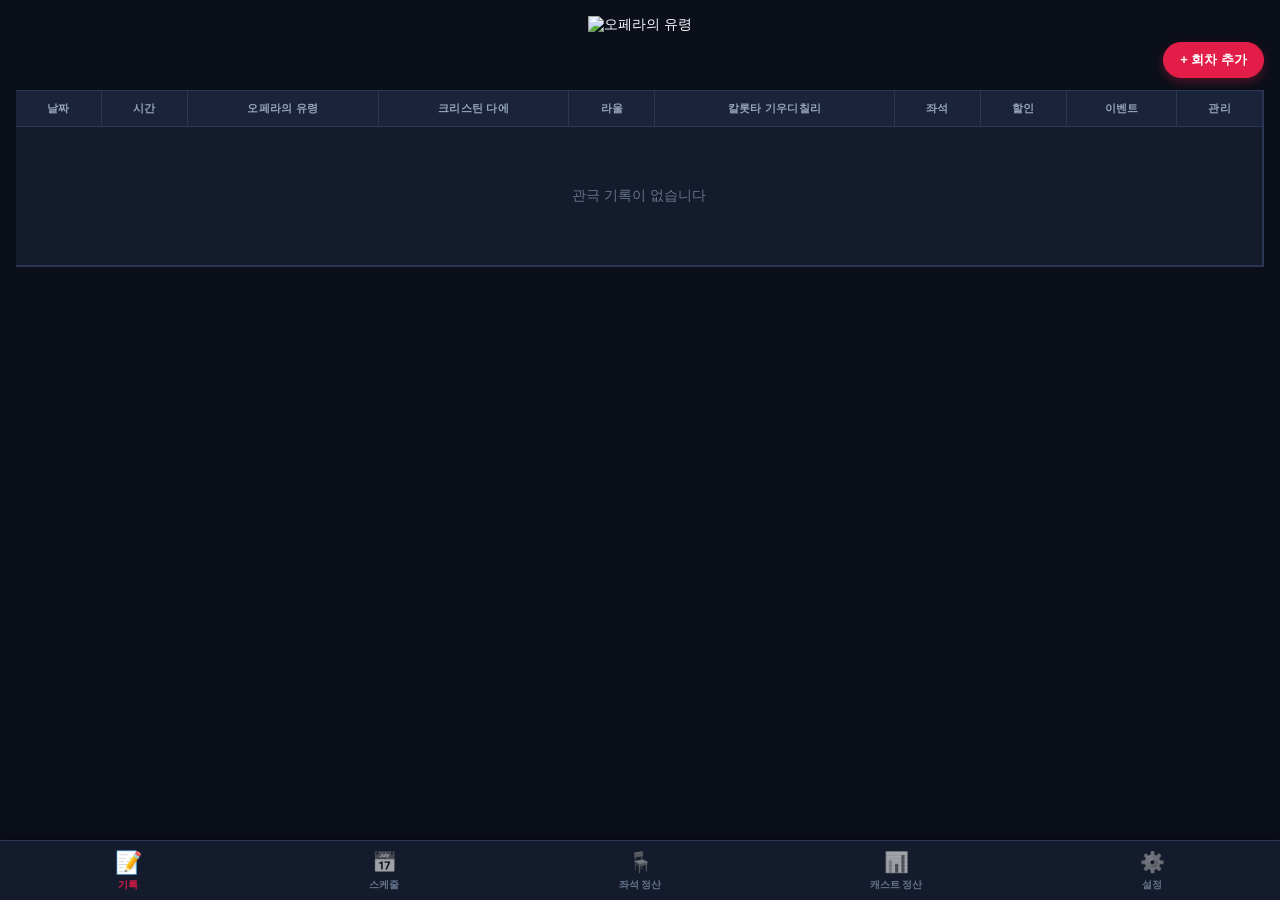
==== index.html @ 05fb1bb0 "Create index.html" ====
<!DOCTYPE html>
<html lang="ko">
<head>
<meta charset="UTF-8">
<meta name="viewport" content="width=device-width, initial-scale=1.0, maximum-scale=1.0, user-scalable=no, viewport-fit=cover">
<meta name="apple-mobile-web-app-capable" content="yes">
<meta name="apple-mobile-web-app-status-bar-style" content="black-translucent">
<title>오페라의 유령 관극 기록</title>

<link rel="manifest" href="./manifest.json">
<link rel="icon" type="image/jpeg" href="phantom_icon.jpg">
<link rel="apple-touch-icon" href="phantom_icon.jpg">
<meta name="theme-color" content="#0b0f19">

<style>
@import url('https://cdn.jsdelivr.net/gh/orioncactus/pretendard/dist/web/static/pretendard.css');
@import url('https://fonts.googleapis.com/css2?family=IBM+Plex+Sans+KR:wght@400;600;700&display=swap');

:root {
  /* 오페라의 유령 테마 (다크 네이비 & 크림슨 레드 포인트) */
  --bg: #0b0f19; 
  --bg2: #141b2d; 
  --bg3: #1a233a; 
  --bg4: #2a3654;
  --brd: #2a3654; 
  --brd2: #475569;
  
  --txt: #f8fafc; 
  --txt2: #cbd5e1; 
  --txt3: #94a3b8; 
  --txt4: #64748b; 
  --dim: #64748b;
  
  --primary: #e11d48; /* 장미 레드 포인트 */
  --primary2: #f43f5e; 
  --primary3: rgba(225, 29, 72, 0.25); 
  --primary4: rgba(225, 29, 72, 0.12);
  
  /* 좌석 히트맵 색상 (레드 계열) */
  --seat1: #fda4af; 
  --seat2: #fb7185; 
  --seat3: #f43f5e; 
  --seat4: #e11d48; 
  --seat5: #9f1239;
  
  --tab-h: 60px;
}

* { box-sizing:border-box; margin:0; padding:0; -webkit-tap-highlight-color:transparent; }
body { background:var(--bg); color:var(--txt); font-family:'Pretendard', sans-serif; font-size:14px; overflow-x:hidden; }
#app { padding-bottom: calc(var(--tab-h) + env(safe-area-inset-bottom, 0px)); }

/* TAB BAR */
.tab-bar { position:fixed; bottom:0; left:0; width:100%; height:calc(var(--tab-h) + env(safe-area-inset-bottom, 0px)); padding-bottom:env(safe-area-inset-bottom, 0px); background:var(--bg2); border-top:1px solid var(--brd); display:flex; z-index:100; box-shadow: 0 -2px 10px rgba(0,0,0,0.3); }
.tab-btn { flex:1; display:flex; flex-direction:column; align-items:center; justify-content:center; gap:4px; background:none; border:none; cursor:pointer; color:var(--txt4); font-size:10px; transition:color 0.2s; font-weight:600;}
.tab-btn.active { color:var(--primary); }
.tab-btn .icon { font-size:20px; filter: grayscale(100%) opacity(0.6); transition:all 0.2s; }
.tab-btn.active .icon { filter: none; transform:scale(1.1); }

/* PAGES & COMMON */
.page { display:none; padding:16px; animation: fadeIn 0.2s ease; }
.page.active { display:block; }
@keyframes fadeIn { from { opacity:0; } to { opacity:1; } }
.page-title { font-family:'IBM Plex Sans KR', sans-serif; font-size:22px; font-weight:700; color:var(--primary); margin-bottom:16px; letter-spacing:-0.5px; }
.card { background:var(--bg2); border:1px solid var(--brd); border-radius:12px; padding:16px; margin-bottom:16px; box-shadow: 0 4px 15px rgba(0,0,0,0.2); }
.card-title { font-size:14px; color:var(--txt); margin-bottom:12px; font-weight:700; letter-spacing:0.02em; }

/* BUTTONS */
.btn { background:transparent; border:1px solid var(--brd2); color:var(--txt2); padding:8px 14px; cursor:pointer; font-family:inherit; font-size:13px; border-radius:6px; transition:all 0.2s; font-weight:600; }
.btn:active { border-color:var(--primary); color:var(--primary); background:var(--primary4); }
.btn.prim { background:var(--primary); border-color:var(--primary); color:#fff; font-weight:700; box-shadow: 0 4px 10px rgba(225,29,72,0.3); }
.btn.prim:active { background:var(--primary2); border-color:var(--primary2); }
.btn.sm { padding:4px 10px; font-size:11px; }
.btn.ghost { background:transparent; border-color:transparent; color:var(--txt4); }
.flex-between { display:flex; justify-content:space-between; align-items:center; }

/* TABLE (기록 탭 등) */
.twrap { overflow-x:auto; margin:0 -16px; padding:0 16px; -webkit-overflow-scrolling: touch; }
table.record-tb { width:max-content; min-width:100%; border-collapse:separate; border-spacing:0; border:1px solid var(--brd); border-left:0; border-top:0; background:var(--bg2); }
.record-tb th, .record-tb td { padding:10px 8px; border-bottom:1px solid var(--brd); border-right:1px solid var(--brd); text-align:center; white-space:nowrap; font-size:12px; vertical-align:middle; transition: background 0.2s; }
.record-tb thead th { background:var(--bg3); font-size:11px; color:var(--txt3); font-weight:700; border-top:1px solid var(--brd); letter-spacing:0.02em; position:sticky; top:0; z-index:10; }
.hover-row:hover { background-color: var(--primary4); }
.closest-row td { background-color: var(--primary4) !important; }
.next-badge { display: inline-block; font-size: 9px; background: var(--primary); color: #fff; padding: 2px 5px; border-radius: 4px; margin-bottom: 4px; font-weight: 800; letter-spacing: 0.5px; }

/* FORMS & MODALS */
.finput, .fselect { width:100%; background:var(--bg3); border:1px solid var(--brd); color:var(--txt); padding:10px 12px; font-family:inherit; font-size:13px; border-radius:6px; outline:none; transition:border 0.2s; }
.finput:focus, .fselect:focus { border-color:var(--primary); box-shadow: 0 0 0 2px var(--primary3); }
.fg { margin-bottom:12px; }
.flbl { display:block; font-size:12px; color:var(--txt2); margin-bottom:5px; font-weight:700; }

/* OVERLAY & MODAL */
.overlay { display:none; position:fixed; inset:0; background:rgba(11,15,25,.8); z-index:200; justify-content:center; align-items:flex-end; backdrop-filter: blur(2px); }
.overlay.show { display:flex; }
.modal { background:var(--bg2); border-top:3px solid var(--primary); width:100%; max-width:520px; max-height:90vh; overflow-y:auto; padding:24px 20px; border-radius:20px 20px 0 0; animation:slideUp 0.3s cubic-bezier(0.16, 1, 0.3, 1); box-shadow: 0 -10px 25px rgba(0,0,0,0.5); }
@keyframes slideUp { from { transform:translateY(100%); } to { transform:translateY(0); } }

.overlay.center { align-items:center; padding:20px; z-index:250; }
.modal.center { border-radius:16px; border:1px solid var(--brd); border-top:3px solid var(--primary); animation:popIn 0.2s ease; margin:auto; width:100%; max-width:450px; padding:20px; }
@keyframes popIn { from { transform:scale(0.95); opacity:0; } to { transform:scale(1); opacity:1; } }

.detail-header { display: flex; justify-content: space-between; align-items: center; margin-bottom: 20px; border-bottom:1px solid var(--brd); padding-bottom:12px; }
.detail-date-title { font-size: 18px; font-weight: 700; color: var(--primary); font-family: 'IBM Plex Sans KR', sans-serif; }
.detail-info-row { font-size: 14px; margin-bottom: 12px; display: flex; align-items: flex-start; }
.dt-label { color: var(--txt3); font-weight: 700; margin-right: 12px; width: 65px; font-size:12px; margin-top:2px; }
.dt-value { color: var(--txt); font-weight: 600; flex:1; line-height:1.4; }

.btn-ticket { width:36px; height:36px; border-radius:50%; background:var(--bg3); border:1px solid var(--primary); display:flex; align-items:center; justify-content:center; cursor:pointer; transition:all 0.2s; color:var(--primary); }
.btn-ticket:hover { background:var(--primary4); transform:scale(1.05); }

/* CALENDAR */
.cal-filter-group { display:flex; align-items:center; gap:8px; margin-bottom:10px; }
.cal-filter-label { font-size:12px; color:var(--txt2); width:85px; font-weight:700; white-space:nowrap; }
.cal-filter-btn { background:var(--bg3); border:1px solid var(--brd); color:var(--txt3); padding:4px 10px; border-radius:20px; font-size:12px; cursor:pointer; transition:all 0.2s; font-weight:600; white-space:nowrap; }
.cal-filter-btn.active { background:var(--primary); border-color:var(--primary); color:#fff; box-shadow: 0 2px 5px rgba(225,29,72,0.3); }

.cal-nav { display:flex; justify-content:space-between; align-items:center; margin-bottom:12px; }
.cal-grid { display:grid; grid-template-columns:repeat(7, minmax(0, 1fr)); gap:1px; position:relative; background:var(--brd); border:1px solid var(--brd); border-radius:8px; overflow:hidden;}
.cal-dow { text-align:center; font-size:11px; font-weight:700; color:var(--txt3); padding:10px 0; background:var(--bg3); }
.cal-day { min-height:100px; min-width:0; background:var(--bg2); padding:6px 4px; cursor:pointer; position:relative; display:flex; flex-direction:column; align-items:flex-start; transition:background 0.15s; }
.cal-day.today { background:var(--primary4); }
.cal-day.empty { background:var(--bg3); cursor:default; }
.cal-day-num { font-size:12px; font-weight:700; color:var(--txt2); margin-bottom:4px; padding-left:2px; }
.cal-day.today .cal-day-num { color:var(--primary); }
.cal-day.sun .cal-day-num { color:#f87171; }
.cal-day.sat .cal-day-num { color:#60a5fa; }

.cs-chip { width:100%; text-align:left; padding:4px; border-radius:4px; margin-top:4px; background:transparent; border:1px solid transparent; }
.cs-time { font-size:11px; font-weight:800; color:var(--txt); }
.cs-time::before { content: '• '; color:var(--primary2); }
.cs-cast { font-size:10px; color:var(--txt3); margin-top:2px; padding-left:0; word-break:break-all; white-space:normal; line-height:1.2; font-weight:500;}
.cs-chip.booked { background:var(--primary4); border-color:var(--primary2); }
.cs-chip.booked .cs-time { color:var(--primary); }
.cs-chip.booked .cs-time::before { color:var(--primary); }
.cs-chip.booked .cs-cast { color:var(--txt); }
.cs-chip.unseated { background:var(--bg4); border-color:var(--brd2); }

/* HEATMAP & MINIMAP */
.heatmap-wrap { width:100%; padding-bottom:15px; }
.mini-hm-container { 
  display: block; 
  overflow-x: auto; 
  white-space: nowrap; 
  border: 1px solid var(--brd); 
  border-radius: 8px; 
  background: var(--bg2); 
  -webkit-overflow-scrolling: touch;
  text-align: center;
}
.hm-inner {
  display: inline-block;
  min-width: 100%;
  text-align: center; 
  padding: 0 20px;
}
.zone-col { 
  display: inline-flex; 
  flex-direction: column; 
  gap: 3px; 
  align-items: flex-start; 
  text-align: left;
}

.seat-row { display:flex; gap:3px; align-items:center; justify-content:center; }
.row-label { font-size:9px; width:14px; text-align:center; color:var(--txt3); margin-right:4px; font-weight:700; flex-shrink:0; }
.seat-cell { width:14px; height:14px; background:var(--bg4); border-radius:3px; border:1px solid transparent; flex-shrink:0; cursor:pointer; }
.seat-aisle { width:10px; flex-shrink:0; }
.seat-half { width:5.5px; height:14px; flex-shrink:0; pointer-events:none; }

.mini-seat-row { display:flex; gap:2px; justify-content:center; align-items:center; }
.mini-seat-cell { width:12px; height:12px; background:var(--bg4); border-radius:2px; flex-shrink:0; border:1px solid transparent; cursor:pointer; }
.mini-seat-aisle { width:8px; flex-shrink:0; }
.mini-seat-half { width:5px; height:12px; flex-shrink:0; pointer-events:none; }
.mini-row-label { font-size:8px; width:14px; text-align:center; color:var(--txt4); margin-right:4px; line-height:10px; font-weight:600;}

.seat-cell.v1 { background:var(--seat1); border-color:var(--seat1); } 
.seat-cell.v2 { background:var(--seat2); border-color:var(--seat2); }
.seat-cell.v3 { background:var(--seat3); border-color:var(--seat3); } 
.seat-cell.v4 { background:var(--seat4); border-color:var(--seat4); }
.seat-cell.v5 { background:var(--seat5); border-color:var(--seat5); }
.seat-cell.hidden, .mini-seat-cell.hidden { background:transparent; border-color:transparent; pointer-events:none; }
.mini-seat-cell.highlight { background: var(--seat4); border-color: var(--seat5); transform:scale(1.2); }

.heatmap-legend { display:flex; gap:12px; justify-content:center; margin-top:10px; flex-wrap:wrap; padding:10px; background:var(--bg2); border:1px solid var(--brd); border-radius:8px; width:100%; box-sizing:border-box; }
.legend-item { display:flex; align-items:center; gap:6px; font-size:11px; color:var(--txt2); font-weight:600; }
.legend-dot { width:14px; height:14px; border-radius:3px; }

/* Custom Tooltip */
#custom-tooltip {
  position: fixed;
  background: rgba(15, 23, 42, 0.95);
  color: #fff;
  padding: 6px 10px;
  border-radius: 6px;
  font-size: 11px;
  font-weight: 600;
  pointer-events: none;
  z-index: 1000;
  display: none;
  transform: translate(-50%, -100%);
  margin-top: -8px;
  white-space: nowrap;
  box-shadow: 0 4px 10px rgba(0,0,0,0.5);
  text-align: center;
  line-height: 1.4;
  border: 1px solid var(--brd);
}
#custom-tooltip::after {
  content: '';
  position: absolute;
  top: 100%;
  left: 50%;
  margin-left: -5px;
  border-width: 5px;
  border-style: solid;
  border-color: rgba(15, 23, 42, 0.95) transparent transparent transparent;
}
</style>
</head>
<body>

<div id="app">
  <!-- 1. 기록 탭 -->
  <div class="page active" id="page-record">
    <div style="text-align:center; margin-bottom:8px; position:relative;">
      <img src="phantom_logo.png" alt="오페라의 유령" style="height:80px; object-fit:contain;">
    </div>
    
    <div style="display:flex; justify-content:flex-end; align-items:center; margin-bottom:12px;">
      <button class="btn prim sm" onclick="openRecordModal()" style="padding:8px 16px; font-size:13px; border-radius:20px;">+ 회차 추가</button>
    </div>
    
    <div class="twrap">
      <table class="record-tb">
        <thead id="record-thead">
          <tr>
            <th>날짜</th>
            <th>시간</th>
            <th>오페라의 유령</th>
            <th>크리스틴 다에</th>
            <th>라울</th>
            <th>칼롯타 기우디칠리</th>
            <th>좌석</th>
            <th>할인</th>
            <th>이벤트</th>
            <th>관리</th>
          </tr>
        </thead>
        <tbody id="record-tbody"></tbody>
      </table>
    </div>
  </div>

  <!-- 2. 스케줄 탭 -->
  <div class="page" id="page-calendar">
    <div class="page-title">스케줄</div>
    <div class="card" style="padding:16px 12px;">
      <div id="cal-filter-wrap"></div>
      <div style="margin-top:12px; text-align:right;">
        <button class="btn sm" style="color:var(--txt); border-color:var(--brd2);" onclick="applyCalFilter()">조회하기</button>
        <button class="btn sm ghost" onclick="resetCalFilter()">초기화</button>
      </div>
    </div>
    <div class="card" style="padding:16px;">
      <div class="cal-nav">
        <button class="btn sm ghost" style="font-size:14px;" onclick="changeMonth(-1)">❮</button>
        <div id="cal-month-title" style="font-weight:700; font-size:18px; color:var(--txt);"></div>
        <button class="btn sm ghost" style="font-size:14px;" onclick="changeMonth(1)">❯</button>
      </div>
      <div id="cal-grid-container"></div>
    </div>
  </div>

  <!-- 3. 좌석 정산 탭 -->
  <div class="page" id="page-seat">
    <div class="page-title">좌석 정산</div>
    <div class="heatmap-wrap" id="heatmap-container"></div>
    <div class="heatmap-legend">
      <div class="legend-item"><div class="legend-dot" style="background:var(--bg4);"></div>0회</div>
      <div class="legend-item"><div class="legend-dot" style="background:var(--seat1);"></div>1회</div>
      <div class="legend-item"><div class="legend-dot" style="background:var(--seat2);"></div>2회</div>
      <div class="legend-item"><div class="legend-dot" style="background:var(--seat3);"></div>3회</div>
      <div class="legend-item"><div class="legend-dot" style="background:var(--seat4);"></div>4회</div>
      <div class="legend-item"><div class="legend-dot" style="background:var(--seat5);"></div>5회+</div>
    </div>
  </div>

  <!-- 4. 캐스트 정산 탭 -->
  <div class="page" id="page-stats">
    <div class="page-title">캐스트 정산</div>
    
    <!-- 정산 보드 이동 버튼 -->
    <button class="btn prim" onclick="location.href='finale.html'" style="width: 100%; margin-bottom: 16px; font-size: 15px; padding: 12px;">
      정산 보드 이미지로 저장하기 📸
    </button>

    <div class="card">
      <div class="card-title">배우별 관람 횟수</div>
      <table class="record-tb" style="width:100%; border-left:1px solid var(--brd); border-top:1px solid var(--brd);" id="stats-actors"></table>
    </div>
    <div class="card">
      <div class="card-title">페어별 관람 횟수</div>
      <div class="flex-between" style="margin-bottom:12px; gap:8px;">
        <select id="pair-role1" class="fselect" onchange="renderPairStats()"></select>
        <span style="font-weight:700; color:var(--dim);">X</span>
        <select id="pair-role2" class="fselect" onchange="renderPairStats()"></select>
      </div>
      <div class="twrap" style="margin:0; padding:0;">
        <table class="record-tb" style="width:100%; border-left:1px solid var(--brd); border-top:1px solid var(--brd);" id="stats-pairs"></table>
      </div>
    </div>
  </div>

  <!-- 5. 설정 탭 -->
  <div class="page" id="page-settings">
    <div class="page-title">설정</div>
    <div class="card">
      <div class="card-title">데이터 동기화</div>
      <div class="flex-between" style="margin-bottom:12px; border-bottom:1px solid var(--brd); padding-bottom:16px;">
        <div>
          <div style="font-size:13px; margin-bottom:6px; font-weight:700;">스케줄 업데이트</div>
          <div id="set-sch-time" style="font-size:11px; color:var(--txt3);">확인 중...</div>
        </div>
        <button class="btn sm" onclick="fetchSchedule(true)" style="color:var(--txt);">새로고침</button>
      </div>
      <div class="flex-between" style="padding-top:8px;">
        <div>
          <div style="font-size:13px; margin-bottom:6px; font-weight:700;">이벤트 업데이트</div>
          <div id="set-evt-time" style="font-size:11px; color:var(--txt3);">확인 중...</div>
        </div>
        <button class="btn sm" onclick="fetchEvents(true)" style="color:var(--txt);">새로고침</button>
      </div>
    </div>
    <div class="card">
      <div class="card-title">백업 및 복원</div>
      <div style="display:flex; gap:10px;">
        <button class="btn" style="flex:1; color:var(--txt);" onclick="exportData()">JSON 백업</button>
        <button class="btn prim" style="flex:1;" onclick="document.getElementById('import-file').click()">JSON 복원</button>
        <input type="file" id="import-file" style="display:none" accept=".json" onchange="importData(event)">
      </div>
    </div>
  </div>
</div>

<nav class="tab-bar">
  <button class="tab-btn active" onclick="switchTab('record', this)"><span class="icon">📝</span>기록</button>
  <button class="tab-btn" onclick="switchTab('calendar', this)"><span class="icon">📅</span>스케줄</button>
  <button class="tab-btn" onclick="switchTab('seat', this)"><span class="icon">🪑</span>좌석 정산</button>
  <button class="tab-btn" onclick="switchTab('stats', this)"><span class="icon">📊</span>캐스트 정산</button>
  <button class="tab-btn" onclick="switchTab('settings', this)"><span class="icon">⚙️</span>설정</button>
</nav>

<!-- 회차 기록 추가 모달 -->
<div class="overlay" id="modal-record" onclick="if(event.target===this) closeModal('modal-record')">
  <div class="modal">
    <div class="page-title" id="rm-title" style="font-size:18px;">회차 기록</div>
    <input type="hidden" id="rm-id">
    <input type="hidden" id="rm-create-time">
    
    <div style="display:flex; gap:10px;">
      <div class="fg" style="flex:1;">
        <label class="flbl">날짜</label>
        <input type="date" id="rm-date" class="finput" onchange="autoFillCasting()">
      </div>
      <div class="fg" style="width:100px;">
        <label class="flbl">시간</label>
        <select id="rm-time" class="fselect" onchange="onTimeChange()">
          <option value="낮">낮</option><option value="밤">밤</option>
        </select>
      </div>
    </div>
    
    <label class="flbl" style="margin-top:10px; margin-bottom:8px; border-top:1px solid var(--brd); padding-top:16px;">캐스팅 정보</label>
    <div style="display:grid; grid-template-columns:1fr 1fr; gap:10px;" id="rm-cast-container"></div>
    
    <div class="fg" style="margin-top:16px;">
      <label class="flbl">할인 권종</label>
      <select id="rm-disc" class="fselect"></select>
    </div>
    
    <div class="fg">
      <label class="flbl">좌석 정보 (층 / 구역 / 열 / 번호)</label>
      <div style="display:flex; gap:8px;">
        <select id="rm-zone" class="fselect" style="padding:10px 6px;">
            <option value="">층</option>
            <option value="1층">1층</option>
            <option value="2층">2층</option>
            <option value="3층">3층</option>
        </select>
        <select id="rm-block" class="fselect" style="padding:10px 6px;">
            <option value="">구역</option>
            <option value="A구역">A구역</option>
            <option value="B구역">B구역</option>
            <option value="C구역">C구역</option>
        </select>
        <input type="text" id="rm-row" class="finput" style="padding:10px 6px; text-transform:uppercase;" placeholder="열(예:5)">
        <input type="number" id="rm-num" class="finput" style="padding:10px 6px;" placeholder="번호" min="1">
      </div>
    </div>

    <div class="fg">
      <label class="flbl">예매 내역/티켓 첨부 (선택)</label>
      <div style="font-size:11px; color:var(--txt4); margin-top:-3px; margin-bottom:5px; font-weight:400;">* 첨부된 이미지는 기기 용량 보호를 위해 자동 압축됩니다.</div>
      <input type="file" id="rm-receipt" accept="image/*" class="finput" style="padding:6px; font-size:12px; text-transform:none;" onchange="handleImageUpload(event)">
      <div id="rm-receipt-preview" style="margin-top:10px; display:none; position:relative; width:max-content;">
         <img id="rm-receipt-img" src="" style="max-height:120px; border-radius:6px; border:1px solid var(--brd);">
         <button type="button" onclick="clearReceipt()" style="position:absolute; top:-8px; right:-8px; background:#ef4444; color:#fff; border:none; border-radius:50%; width:22px; height:22px; font-size:11px; font-weight:bold; cursor:pointer; box-shadow:0 2px 4px rgba(0,0,0,0.2);">✕</button>
      </div>
    </div>

    <div class="fg">
      <label class="flbl">메모</label>
      <input type="text" id="rm-memo" class="finput" placeholder="메모를 입력하세요" style="text-transform:none;">
    </div>
    <div style="display:flex; gap:10px; margin-top:30px;">
      <button class="btn" style="flex:1;" onclick="closeModal('modal-record')">취소</button>
      <button class="btn prim" style="flex:1;" onclick="saveRecord()">저장</button>
    </div>
  </div>
</div>

<!-- 상세 팝업 -->
<div class="overlay center" id="modal-detail" onclick="if(event.target===this) closeModal('modal-detail')">
  <div class="modal center">
    <div class="detail-header">
      <div class="detail-date-title" id="dt-title"></div>
      <button class="btn sm ghost" onclick="closeModal('modal-detail')" style="font-size:18px; padding:0 6px; color:var(--txt);">✕</button>
    </div>
    <div class="detail-info-row">
      <span class="dt-label">CAST</span>
      <span id="dt-cast" class="dt-value"></span>
    </div>
    <div class="detail-info-row">
      <span class="dt-label">SEAT</span>
      <span id="dt-seat" class="dt-value"></span>
    </div>
    <div class="detail-info-row" id="dt-event-row" style="display:none;">
      <span class="dt-label">EVENT</span>
      <span id="dt-event" class="dt-value" style="color:var(--primary);"></span>
    </div>
    
    <div class="detail-info-row" id="dt-details-row" style="display:none; margin-bottom:16px;">
      <span class="dt-label">TICKET</span>
      <div class="dt-value">
        <button type="button" class="btn-ticket" onclick="openReceiptViewer()" title="티켓/내역서 보기">
           <span style="font-size:18px; margin-top:-2px;">🎫</span>
        </button>
      </div>
    </div>
    
    <div id="dt-minimap"></div>
    
    <div style="display:flex; gap:10px; margin-top:24px;">
      <button class="btn" style="flex:1; color:var(--txt);" id="dt-btn-edit">수정</button>
      <button class="btn" style="flex:1; background:#ef4444; color:#fff; font-weight:700; border:none;" id="dt-btn-delete">삭제</button>
    </div>
  </div>
</div>

<!-- 좌석 이력 조회 팝업 -->
<div class="overlay center" id="modal-seat-history" onclick="if(event.target===this) closeModal('modal-seat-history')">
  <div class="modal center" style="max-width:500px; padding:24px 20px;">
    <div class="detail-header" style="margin-bottom:12px;">
      <div class="detail-date-title" style="font-size:16px;">이 좌석에서 관람한 회차</div>
      <button class="btn sm ghost" onclick="closeModal('modal-seat-history')" style="font-size:18px; padding:0 6px; color:var(--txt);">✕</button>
    </div>
    <div id="sh-seat-title" style="font-size:14px; font-weight:700; color:var(--primary); margin-bottom:16px; text-align:center;"></div>
    <div class="twrap" style="margin:0; padding:0; max-height:40vh; overflow-x:auto; overflow-y:auto;">
      <table class="record-tb" style="width:max-content; min-width:100%;">
        <thead><tr><th>날짜</th><th>시간</th><th>유령</th><th>크리스틴</th><th>라울</th><th>칼롯타</th></tr></thead>
        <tbody id="sh-tbody"></tbody>
      </table>
    </div>
  </div>
</div>

<!-- 티켓 뷰어 -->
<div class="overlay center" id="modal-image-viewer" onclick="if(event.target===this) closeModal('modal-image-viewer')" style="z-index:300;">
  <div style="position:relative; max-width:90vw; max-height:90vh; display:flex; justify-content:center; align-items:center;">
     <button onclick="closeModal('modal-image-viewer')" style="position:absolute; top:-15px; right:-15px; background:var(--bg2); border:1px solid var(--brd); color:var(--txt); width:36px; height:36px; border-radius:50%; cursor:pointer; font-weight:bold; box-shadow:0 4px 12px rgba(0,0,0,0.5);">✕</button>
     <img id="viewer-img" src="" style="max-width:100%; max-height:85vh; border-radius:8px; box-shadow:0 10px 30px rgba(0,0,0,0.5); object-fit:contain;">
  </div>
</div>

<script>
// ============================================================
// 1. EXTENSIBILITY CONFIGURATION (오페라의 유령)
// ============================================================
const CONFIG = {
  SHOW_NAME: "오페라의 유령",
  STORAGE_KEY: "phantom_tracker_v1",
  
  ROLES: [
    { id: "cast1", label: "오페라의 유령", actors: ["최재림", "전동석", "박강현"] },
    { id: "cast2", label: "크리스틴 다에", actors: ["이해원", "최선호"] },
    { id: "cast3", label: "라울", actors: ["송원근", "김성식"] },
    { id: "cast4", label: "칼롯타 기우디칠리", actors: ["에블린", "한보라"] }
  ],
  
  EVENTS: [], 
  
  DISCOUNTS: [
    { label: "없음", value: "" },
    { label: "타임세일", value: "타임세일" }
  ]
};

// 유틸리티 함수
function range(start, end) {
  let arr = [];
  for(let i=start; i<=end; i++) arr.push(i);
  return arr;
}
function padLeft(arr, total) { return [...Array(total - arr.length).fill(null), ...arr]; }
function padRight(arr, total) { return [...arr, ...Array(total - arr.length).fill(null)]; }
function padBoth(arr, total) {
  let pad = (total - arr.length) / 2;
  return [...Array(Math.floor(pad)).fill(null), ...arr, ...Array(Math.ceil(pad)).fill(null)];
}
function mapToBlock(arr, blockName) {
  return arr.map(n => n !== null ? { b: blockName, n: n } : null);
}
function centerInBlock(arr, targetWidth) {
  let diff = targetWidth - arr.length;
  let res = [...arr];
  let nulls = Math.floor(diff / 2);
  let needsHalf = diff % 2 !== 0;

  let leftPads = Array(nulls).fill(null);
  let rightPads = Array(nulls).fill(null);
  
  if (needsHalf) res = ['h', ...res, 'h'];
  return [...leftPads, ...res, ...rightPads];
}

// 극장 좌석표 (블루스퀘어 대극장 기준 세팅)
const THEATER_ZONES = [
  {
    name: '1층',
    rows: (() => {
      let rows = [];
      for(let r=1; r<=21; r++) {
        let L, C, R;
        let cMax = (r % 2 !== 0) ? 17 : 16;
        
        if(r<=3) { L = padLeft(range(1,7), 9); C = range(1, cMax); R = padRight(range(1,7), 9); }
        else if(r===4) { L = padLeft(range(1,8), 9); C = range(1, cMax); R = padRight(range(1,8), 9); }
        else if(r<=20) { L = range(1,9); C = range(1, cMax); R = range(1,9); }
        else if(r===21) { L = padLeft(range(1,6), 9); C = range(1, cMax); R = padRight(range(1,7), 9); } 
        
        L = mapToBlock(L, 'A구역'); 
        C = centerInBlock(mapToBlock(C, 'B구역'), 17);
        R = mapToBlock(R, 'C구역');
        
        rows.push({ id: String(r), map: [...L, 'a', ...C, 'a', ...R] });
      }
      return rows;
    })()
  },
  {
    name: '2층',
    rows: (() => {
      let rows = [];
      for(let r=1; r<=11; r++) {
        let L, C, R;
        let cMax = (r % 2 !== 0) ? 16 : 15;
        
        if(r<=6) { L = range(1,9); C = range(1, cMax); R = range(1,9); }
        else if(r===7) { L = padLeft(range(1,7), 9); C = range(1, cMax); R = padRight(range(1,6), 9); }
        else if(r===8) { L = Array(9).fill(null); C = range(1, 14); R = Array(9).fill(null); }
        else if(r===9) { L = Array(9).fill(null); C = range(1, 13); R = Array(9).fill(null); }
        else if(r===10) { L = Array(9).fill(null); C = range(1, 12); R = Array(9).fill(null); }
        else if(r===11) { L = Array(9).fill(null); C = range(1, 11); R = Array(9).fill(null); }
        
        L = mapToBlock(L, 'A구역'); 
        C = centerInBlock(mapToBlock(C, 'B구역'), 16);
        R = mapToBlock(R, 'C구역');
        
        rows.push({ id: String(r), map: [...L, 'a', ...C, 'a', ...R] });
      }
      return rows;
    })()
  },
  {
    name: '3층',
    rows: (() => {
      let rows = [];
      for(let r=1; r<=8; r++) {
        let cMax = (r % 2 !== 0) ? 16 : 15;
        let L = mapToBlock(range(1,9), 'A구역');
        let C = centerInBlock(mapToBlock(range(1, cMax), 'B구역'), 16);
        let R = mapToBlock(range(1,9), 'C구역');
        rows.push({ id: String(r), map: [...L, 'a', ...C, 'a', ...R] });
      }
      return rows;
    })()
  }
];

// ============================================================
// 좌석 툴팁 및 팝업 (관람 회차)
// ============================================================
let seatTooltipEl = null;
function initTooltip() {
    if(!seatTooltipEl) {
        seatTooltipEl = document.createElement('div');
        seatTooltipEl.id = 'custom-tooltip';
        document.body.appendChild(seatTooltipEl);
    }
}
function showSeatTooltip(e, text) {
    initTooltip();
    seatTooltipEl.innerHTML = text;
    seatTooltipEl.style.display = 'block';
    const rect = e.target.getBoundingClientRect();
    seatTooltipEl.style.left = (rect.left + rect.width / 2) + 'px';
    seatTooltipEl.style.top = rect.top + 'px';
}
function hideSeatTooltip() {
    if(seatTooltipEl) seatTooltipEl.style.display = 'none';
}

function openSeatHistoryModal(zone, block, row, num) {
    hideSeatTooltip();
    const records = getValidRecords().filter(r => 
        r.seatZone === zone && 
        (r.seatBlock || '') === (block || '') && 
        r.seatRow === row && 
        r.seatNum === String(num)
    ).sort((a,b) => a.date.localeCompare(b.date) || a.time.localeCompare(b.time));

    document.getElementById('sh-seat-title').textContent = `${zone} ${block ? block+' ' : ''}${row}열 ${num}번`;
    
    let html = '';
    if(records.length === 0) {
        html = `<tr><td colspan="6" style="padding:20px; color:var(--txt4);">이 좌석에서의 관람 기록이 없습니다.</td></tr>`;
    } else {
        html = records.map(r => `<tr>
            <td style="font-weight:700; color:var(--txt2);">${r.date.substring(5).replace('-','.')}</td>
            <td style="color:var(--txt2); font-weight:600;">${r.time}</td>
            <td style="color:var(--txt2); font-weight:600;">${r.cast1 || '-'}</td>
            <td style="color:var(--txt2); font-weight:600;">${r.cast2 || '-'}</td>
            <td style="color:var(--txt2); font-weight:600;">${r.cast3 || '-'}</td>
            <td style="color:var(--txt2); font-weight:600;">${r.cast4 || '-'}</td>
        </tr>`).join('');
    }
    document.getElementById('sh-tbody').innerHTML = html;
    openModal('modal-seat-history');
}

function centerScrollContainers() {
    setTimeout(() => {
        document.querySelectorAll('.mini-hm-container').forEach(el => {
            if (el.scrollWidth > el.clientWidth) {
                el.scrollLeft = (el.scrollWidth - el.clientWidth) / 2;
            }
        });
    }, 50);
}

// ============================================================
// 2. STATE MANAGEMENT
// ============================================================
let state = { records: [], schedule: [], events: [] };
let calFilters = {};
CONFIG.ROLES.forEach((r, idx) => { calFilters[`cast${idx+1}`] = []; });

let currentReceiptBase64 = "";
let currentViewReceipt = "";

function loadState() {
  const saved = localStorage.getItem(CONFIG.STORAGE_KEY);
  if(saved) {
    const parsed = JSON.parse(saved);
    state.records = parsed.records || [];
    if (parsed.schedule && parsed.schedule.length > 0) state.schedule = parsed.schedule;
  }
}

function saveState() { localStorage.setItem(CONFIG.STORAGE_KEY, JSON.stringify(state)); }
function uuid() { return Math.random().toString(36).substr(2, 9); }
function todayStr() { const d = new Date(); return `${d.getFullYear()}-${String(d.getMonth()+1).padStart(2,'0')}-${String(d.getDate()).padStart(2,'0')}`; }

// ============================================================
// 3. UI NAVIGATION
// ============================================================
function switchTab(tabId, btnEl) {
  document.querySelectorAll('.page').forEach(p => p.classList.remove('active'));
  document.querySelectorAll('.tab-btn').forEach(b => b.classList.remove('active'));
  document.getElementById('page-' + tabId).classList.add('active');
  btnEl.classList.add('active');
  
  if(tabId === 'record') renderRecords();
  if(tabId === 'calendar') { renderCalFilters(); renderCalendar(); }
  if(tabId === 'seat') { renderSeatStats(); centerScrollContainers(); }
  if(tabId === 'stats') { renderActorStats(); renderPairStats(); }
}
function openModal(id) { document.getElementById(id).classList.add('show'); }
function closeModal(id) { document.getElementById(id).classList.remove('show'); }

// 이미지 압축 업로드
function handleImageUpload(e) {
  const file = e.target.files[0];
  if (!file) return;

  const reader = new FileReader();
  reader.onload = function(event) {
    const img = new Image();
    img.onload = function() {
      const canvas = document.createElement('canvas');
      const MAX_WIDTH = 800; 
      let width = img.width;
      let height = img.height;

      if (width > MAX_WIDTH) {
        height *= MAX_WIDTH / width;
        width = MAX_WIDTH;
      }
      canvas.width = width;
      canvas.height = height;
      const ctx = canvas.getContext('2d');
      ctx.drawImage(img, 0, 0, width, height);

      currentReceiptBase64 = canvas.toDataURL('image/jpeg', 0.7); 
      document.getElementById('rm-receipt-img').src = currentReceiptBase64;
      document.getElementById('rm-receipt-preview').style.display = 'block';
    }
    img.src = event.target.result;
  }
  reader.readAsDataURL(file);
}

function clearReceipt() {
  currentReceiptBase64 = "";
  document.getElementById('rm-receipt').value = "";
  document.getElementById('rm-receipt-preview').style.display = 'none';
}

function openReceiptViewer() {
  if(!currentViewReceipt) return;
  document.getElementById('viewer-img').src = currentViewReceipt;
  openModal('modal-image-viewer');
}

const getEventName = (d) => {
  const evs = state.events.filter(e => d >= e.startDate && d <= e.endDate);
  return evs.map(e => e.name).join(', ') || '-';
};

// ============================================================
// 4. TAB 1: RECORD 
// ============================================================
function renderRecords() {
  let sorted = [...state.records].sort((a,b) => {
    return a.date.localeCompare(b.date) || a.time.localeCompare(b.time) || (a.createTime || 0) - (b.createTime || 0);
  });
  
  const todayD = todayStr();
  const closestRecord = sorted.find(r => r.date >= todayD);
  const closestId = closestRecord ? closestRecord.id : null;

  let tbHtml = sorted.map(r => {
    let seatStr = '-';
    if (r.seatZone && r.seatRow !== "" && r.seatNum !== "") seatStr = `${r.seatZone} ${r.seatBlock ? r.seatBlock+' ' : ''}${r.seatRow}열 ${r.seatNum}번`;
    else if (r.seatZone && r.seatRow !== "") seatStr = `${r.seatZone} ${r.seatBlock ? r.seatBlock+' ' : ''}${r.seatRow}열`;
    else if (r.seatZone) seatStr = `${r.seatZone} ${r.seatBlock || ''}`.trim();

    const dispDisc = r.discount || '-';
    const evName = getEventName(r.date);
    
    const isClosest = (r.id === closestId);
    const rowClass = isClosest ? 'hover-row closest-row' : 'hover-row';
    const badgeHtml = isClosest ? `<div class="next-badge">NEXT</div>` : '';

    return `<tr class="${rowClass}">
      <td onclick="openDetailModal('${r.id}')" style="cursor:pointer; text-decoration:underline; text-underline-offset:2px; color:var(--txt); font-weight:700;">
        <div style="display:flex; flex-direction:column; align-items:center;">
          ${badgeHtml}
          <div>${r.date.substring(5).replace('-','.')}</div>
        </div>
      </td>
      <td><div style="font-weight:600;">${r.time}</div></td>
      <td style="color:var(--txt2); font-weight:600;">${r.cast1 || '-'}</td>
      <td style="color:var(--txt2); font-weight:600;">${r.cast2 || '-'}</td>
      <td style="color:var(--txt2); font-weight:600;">${r.cast3 || '-'}</td>
      <td style="color:var(--txt2); font-weight:600;">${r.cast4 || '-'}</td>
      <td><div style="font-weight:600;">${seatStr}</div></td>
      <td style="font-size:11px; color:var(--txt3);">${dispDisc}</td>
      <td style="font-size:11px; color:var(--txt2); font-weight:600;">${evName}</td>
      <td onclick="event.stopPropagation();">
        <div style="display:flex; gap:4px; justify-content:center;">
          <button class="btn sm ghost" onclick="editRecord('${r.id}')" style="padding:4px; font-size:14px;" title="수정">✎</button>
          <button class="btn sm ghost" onclick="deleteRecord('${r.id}')" style="padding:4px; color:#ef4444; font-size:14px;" title="삭제">✕</button>
        </div>
      </td>
    </tr>`;
  }).join('');
  
  if(!tbHtml) tbHtml = `<tr><td colspan="10" style="padding:60px 0; color:var(--txt4); font-size:14px;">관극 기록이 없습니다</td></tr>`;
  document.getElementById('record-tbody').innerHTML = tbHtml;
}

function initRecordForm() {
  document.getElementById('rm-cast-container').innerHTML = CONFIG.ROLES.map((role, idx) => `
    <div class="fg" style="margin-bottom:6px;">
      <label class="flbl" style="font-size:11px; color:var(--txt3);">${role.label}</label>
      <select id="rm-cast${idx+1}" class="fselect" style="padding:8px 10px; font-size:12px;">
        <option value="">선택</option>
        ${role.actors.map(a => `<option value="${a}">${a}</option>`).join('')}
      </select>
    </div>
  `).join('');
  document.getElementById('rm-disc').innerHTML = CONFIG.DISCOUNTS.map(d => `<option value="${d.value}">${d.label}</option>`).join('');
  
  const p1 = document.getElementById('pair-role1');
  const p2 = document.getElementById('pair-role2');
  let roleOptions = CONFIG.ROLES.map((role, idx) => `<option value="cast${idx+1}">${role.label.split(' ')[0]}</option>`).join('');
  if(p1) { p1.innerHTML = roleOptions; p1.value = "cast1"; }
  if(p2) { p2.innerHTML = roleOptions; p2.value = "cast2"; }
}

function autoFillCasting() {
  const date = document.getElementById('rm-date').value;
  const timeSelect = document.getElementById('rm-time');
  if (!date || !state.schedule) return;
  
  const matches = state.schedule.filter(s => s.date === date);
  if (matches.length > 0) {
    const cur = timeSelect.value;
    timeSelect.innerHTML = '<option value="">선택</option>';
    matches.sort((a,b)=>a.time.localeCompare(b.time)).forEach(s => {
      const o = document.createElement('option');
      o.value = s.time; o.textContent = s.time;
      timeSelect.appendChild(o);
    });
    
    const setCasts = (m) => {
      for(let i=1; i<=4; i++) {
        const el = document.getElementById(`rm-cast${i}`);
        if(el) el.value = m[`cast${i}`] || '';
      }
    };

    if (matches.length === 1) {
      timeSelect.value = matches[0].time;
      setCasts(matches[0]);
    } else if (cur) {
      timeSelect.value = cur;
      const m = matches.find(s => s.time === cur);
      if (m) setCasts(m);
    }
  } else {
    timeSelect.innerHTML = `<option value="낮">낮</option><option value="밤">밤</option>`;
  }
}

function onTimeChange() {
  const date = document.getElementById('rm-date').value;
  const time = document.getElementById('rm-time').value;
  if (!date || !time || !state.schedule) return;
  const m = state.schedule.find(s => s.date === date && s.time === time);
  if (m) {
    for(let i=1; i<=4; i++) {
      const el = document.getElementById(`rm-cast${i}`);
      if(el) el.value = m[`cast${i}`] || '';
    }
  }
}

function openRecordModal(date = '', isEdit = false) {
  document.getElementById('rm-title').textContent = "회차 기록 추가";
  document.getElementById('rm-id').value = "";
  document.getElementById('rm-create-time').value = Date.now(); 
  document.getElementById('rm-date').value = date || todayStr();
  
  if (!isEdit) autoFillCasting();

  document.getElementById('rm-disc').value = "";
  document.getElementById('rm-zone').value = "";
  document.getElementById('rm-block').value = "";
  document.getElementById('rm-row').value = "";
  document.getElementById('rm-num').value = "";
  document.getElementById('rm-memo').value = "";
  
  clearReceipt();
  openModal('modal-record');
}

function saveRecord() {
  const id = document.getElementById('rm-id').value || uuid();
  const cTime = document.getElementById('rm-create-time').value;

  const record = {
    id: id,
    createTime: parseInt(cTime) || Date.now(),
    date: document.getElementById('rm-date').value,
    time: document.getElementById('rm-time').value,
    discount: document.getElementById('rm-disc').value,
    seatZone: document.getElementById('rm-zone').value,
    seatBlock: document.getElementById('rm-block').value,
    seatRow: document.getElementById('rm-row').value.toUpperCase(),
    seatNum: document.getElementById('rm-num').value,
    receipt: currentReceiptBase64,
    memo: document.getElementById('rm-memo').value
  };

  for(let i=1; i<=4; i++) {
      record[`cast${i}`] = document.getElementById(`rm-cast${i}`).value;
  }

  const existingIdx = state.records.findIndex(r => r.id === id);
  if(existingIdx >= 0) state.records[existingIdx] = record;
  else state.records.push(record);

  saveState(); 
  closeModal('modal-record'); 
  renderRecords(); 
  renderCalendar(); 
  renderSeatStats();
  renderActorStats();
  renderPairStats();
}

function editRecord(id) {
  const r = state.records.find(x => x.id === id);
  if(!r) return;
  
  openRecordModal('', true);
  document.getElementById('rm-title').textContent = "회차 기록 수정";
  document.getElementById('rm-id').value = r.id;
  document.getElementById('rm-create-time').value = r.createTime || Date.now();
  document.getElementById('rm-date').value = r.date;
  
  autoFillCasting();
  const timeSelect = document.getElementById('rm-time');
  if (!timeSelect.querySelector(`option[value="${r.time}"]`)) {
    timeSelect.innerHTML += `<option value="${r.time}">${r.time}</option>`;
  }
  
  document.getElementById('rm-time').value = r.time || '';
  
  for(let i=1; i<=4; i++) {
      const el = document.getElementById(`rm-cast${i}`);
      if(el) el.value = r[`cast${i}`] || '';
  }
  
  document.getElementById('rm-disc').value = r.discount || '';
  document.getElementById('rm-zone').value = r.seatZone || "";
  document.getElementById('rm-block').value = r.seatBlock || "";
  document.getElementById('rm-row').value = r.seatRow || "";
  document.getElementById('rm-num').value = r.seatNum || "";
  document.getElementById('rm-memo').value = r.memo || "";

  if (r.receipt) {
    currentReceiptBase64 = r.receipt;
    document.getElementById('rm-receipt-img').src = currentReceiptBase64;
    document.getElementById('rm-receipt-preview').style.display = 'block';
  } else {
    clearReceipt();
  }
}

function deleteRecord(id) {
  if(confirm("기록을 삭제하시겠습니까?")) {
    state.records = state.records.filter(r => r.id !== id);
    saveState(); 
    renderRecords(); 
    renderCalendar(); 
    renderSeatStats(); 
    renderActorStats();
    renderPairStats();
  }
}

// 상세 정보 팝업
function openDetailModal(id) {
  const r = state.records.find(x => x.id === id);
  if(!r) return;

  const d = new Date(r.date + 'T00:00:00');
  const dow = ['일','월','화','수','목','금','토'][d.getDay()];
  
  document.getElementById('dt-title').textContent = `${r.date} (${dow}) ${r.time}`;
  
  let casts = [];
  for(let i=1; i<=4; i++) {
      if(r[`cast${i}`]) casts.push(r[`cast${i}`]);
  }
  document.getElementById('dt-cast').innerHTML = casts.length > 0 ? casts.join(' <span style="color:var(--brd2);">|</span> ') : '-';
  
  let seatStr = '-';
  if (r.seatZone) {
    seatStr = `${r.seatZone}`;
    if (r.seatBlock) seatStr += ` ${r.seatBlock}`;
    if (r.seatRow != null && r.seatRow !== "") seatStr += ` ${r.seatRow}열`;
    if (r.seatNum != null && r.seatNum !== "") seatStr += ` ${r.seatNum}번`;
  }
  document.getElementById('dt-seat').textContent = seatStr;
  
  const detailsRow = document.getElementById('dt-details-row');
  if (r.receipt) {
    currentViewReceipt = r.receipt;
    detailsRow.style.display = 'flex';
  } else {
    currentViewReceipt = "";
    detailsRow.style.display = 'none';
  }

  const evName = getEventName(r.date);
  const eventRow = document.getElementById('dt-event-row');
  if (evName !== '-') {
    document.getElementById('dt-event').textContent = evName;
    eventRow.style.display = 'flex';
  } else {
    eventRow.style.display = 'none';
  }

  document.getElementById('dt-minimap').innerHTML = renderMiniMap(r.seatZone, r.seatBlock, r.seatRow, parseInt(r.seatNum));

  document.getElementById('dt-btn-edit').onclick = () => { closeModal('modal-detail'); editRecord(id); };
  document.getElementById('dt-btn-delete').onclick = () => { closeModal('modal-detail'); deleteRecord(id); };

  openModal('modal-detail');
  centerScrollContainers();
}

function renderMiniMap(selZone, selBlock, selRow, selNum) {
  if (THEATER_ZONES.length === 0) return '';
  
  let hmHtml = '';
  THEATER_ZONES.forEach(z => {
    hmHtml += `<div style="margin-bottom:10px;">`;
    hmHtml += `<div style="font-size:11px; font-weight:700; color:var(--txt3); margin-bottom:8px; text-align:center;">${z.name}</div>`;
    hmHtml += `<div class="mini-hm-container" style="margin:0; padding:15px 0;">`;
    hmHtml += `<div class="hm-inner">`;
    hmHtml += `<div class="zone-col" style="gap:2px;">`;
    
    z.rows.forEach(rowInfo => {
      hmHtml += `<div class="mini-seat-row"><div class="mini-row-label">${rowInfo.id}</div>`;
      rowInfo.map.forEach(colObj => {
        if (colObj === 'a') {
           hmHtml += `<div class="mini-seat-aisle"></div>`;
        } else if (colObj === 'h') {
           hmHtml += `<div class="mini-seat-half"></div>`;
        } else if (colObj === null) {
           hmHtml += `<div class="mini-seat-cell hidden"></div>`;
        } else {
           const isSel = (z.name === selZone && (selBlock==='' || colObj.b === selBlock) && rowInfo.id === selRow && colObj.n === selNum);
           hmHtml += `<div class="mini-seat-cell ${isSel ? 'highlight' : ''}"></div>`;
        }
      });
      hmHtml += `</div>`;
    });
    hmHtml += `</div></div></div></div>`;
  });
  return hmHtml;
}

// ============================================================
// 5. TAB 2: CALENDAR 
// ============================================================
let curYear = new Date().getFullYear();
let curMonth = new Date().getMonth(); 

function changeMonth(diff) {
  curMonth += diff;
  if(curMonth > 11) { curMonth = 0; curYear++; }
  if(curMonth < 0) { curMonth = 11; curYear--; }
  renderCalendar();
}

function renderCalFilters() {
  let html = '';
  CONFIG.ROLES.forEach((role, idx) => {
    const roleKey = `cast${idx+1}`;
    html += `<div class="cal-filter-group">
      <div class="cal-filter-label">${role.label}</div>
      <div style="display:flex; gap:6px; flex-wrap:wrap;">`;
    role.actors.forEach(actor => {
      const isActive = calFilters[roleKey] && calFilters[roleKey].includes(actor);
      html += `<button class="cal-filter-btn ${isActive ? 'active' : ''}" onclick="toggleCalFilter('${roleKey}', '${actor}')">${actor}</button>`;
    });
    html += `</div></div>`;
  });
  document.getElementById('cal-filter-wrap').innerHTML = html;
}

function toggleCalFilter(roleKey, actor) {
  if (!calFilters[roleKey]) calFilters[roleKey] = [];
  const idx = calFilters[roleKey].indexOf(actor);
  if (idx > -1) calFilters[roleKey].splice(idx, 1);
  else calFilters[roleKey].push(actor);
  renderCalFilters(); 
}

function applyCalFilter() { renderCalendar(); }
function resetCalFilter() { 
  calFilters = {};
  CONFIG.ROLES.forEach((r, idx) => { calFilters[`cast${idx+1}`] = []; });
  renderCalFilters(); renderCalendar(); 
}

function renderCalendar() {
  document.getElementById('cal-month-title').textContent = `${curYear}년 ${curMonth+1}월`;
  
  const firstDay = new Date(curYear, curMonth, 1).getDay();
  const daysInMonth = new Date(curYear, curMonth+1, 0).getDate();
  const totalCells = firstDay + daysInMonth;
  const weeks = Math.ceil(totalCells / 7);
  const monthStr = `${curYear}-${String(curMonth+1).padStart(2,'0')}`;
  const monthStart = `${monthStr}-01`;
  const monthEnd = `${monthStr}-${String(daysInMonth).padStart(2,'0')}`;

  const evts = state.events && state.events.length ? state.events : [];
  const segments = [];
  
  evts.forEach(ev => { 
    if (ev.endDate < monthStart || ev.startDate > monthEnd) return;
    const clampedStart = ev.startDate < monthStart ? monthStart : ev.startDate;
    const clampedEnd   = ev.endDate   > monthEnd   ? monthEnd   : ev.endDate;
    const startCell = firstDay + parseInt(clampedStart.slice(8)) - 1;
    const endCell   = firstDay + parseInt(clampedEnd.slice(8))   - 1;
    
    for (let w = Math.floor(startCell/7); w <= Math.floor(endCell/7); w++) {
      const sc = Math.max(startCell, w*7) % 7;
      const ec = Math.min(endCell,   w*7+6) % 7;
      const used = segments.filter(s => s.week === w);
      let row = 0;
      while (row < 3) {
        const conflict = used.filter(s => s.row === row).some(s => !(ec < s.startCol || sc > s.endCol));
        if (!conflict) break;
        row++;
      }
      if (row < 3) segments.push({ week: w, startCol: sc, endCol: ec, color: ev.color, name: ev.name, url: ev.url, row });
    }
  });

  const dow = ['일','월','화','수','목','금','토'];
  let html = `<div class="cal-grid">`;
  dow.forEach(d => html += `<div class="cal-dow">${d}</div>`);
  html += `</div>`; 
  
  const isAnyFilterActive = Object.values(calFilters).some(arr => arr.length > 0);

  for(let w=0; w<weeks; w++) {
    const wSegs = segments.filter(s => s.week === w);
    const maxRow = wSegs.length ? Math.max(...wSegs.map(s => s.row)) + 1 : 0;
    const evHeight = maxRow * 18; 

    html += `<div class="cal-grid" style="margin-top:-1px;">`;
    for(let col=0; col<7; col++) {
      const cell = w * 7 + col;
      const day = cell - firstDay + 1;
      
      if(cell < firstDay || day > daysInMonth) {
        html += `<div class="cal-day empty"></div>`;
        continue;
      }
      
      const dateStr = `${monthStr}-${String(day).padStart(2,'0')}`;
      const isToday = dateStr === todayStr();
      const isSun = new Date(curYear, curMonth, day).getDay() === 0;
      const isSat = new Date(curYear, curMonth, day).getDay() === 6;
      
      let dayItems = [];
      (state.schedule || []).filter(s => s.date === dateStr).forEach(s => {
        let item = { time: s.time, isBooked: false, records: [] };
        for(let i=1; i<=4; i++) item[`cast${i}`] = s[`cast${i}`];
        dayItems.push(item);
      });
      
      state.records.filter(r => r.date === dateStr).forEach(r => {
        let existing = dayItems.find(i => i.time === r.time);
        if (existing) { 
            existing.records.push(r);
            for(let i=1; i<=4; i++) existing[`cast${i}`] = r[`cast${i}`];
        } else { 
            let item = { time: r.time, isBooked: false, records: [r] };
            for(let i=1; i<=4; i++) item[`cast${i}`] = r[`cast${i}`];
            dayItems.push(item); 
        }
      });

      dayItems = dayItems.filter(i => {
         let keepForRecord = true;
         if (i.records && i.records.length > 0) {
            i.isBooked = true;
            const hasSeat = i.records.some(r => r.seatZone && r.seatZone.trim() !== "");
            i.isUnseated = !hasSeat; 
         } else {
            const inSchedule = state.schedule && state.schedule.some(s => s.date === dateStr && s.time === i.time);
            if (!inSchedule) keepForRecord = false;
         }
         
         if (!keepForRecord) return false;

         if (isAnyFilterActive) {
           let matchCount = 0;
           let activeRoleCount = 0;
           Object.keys(calFilters).forEach((roleKey, idx) => {
             const selectedActors = calFilters[roleKey];
             if (selectedActors.length > 0) {
               activeRoleCount++;
               const currentCast = i[`cast${idx + 1}`];
               if (currentCast && selectedActors.includes(currentCast)) matchCount++;
             }
           });
           if (matchCount < activeRoleCount) return false; 
         }
         return true;
      });

      dayItems.sort((a,b) => a.time.localeCompare(b.time));

      let chipsHtml = dayItems.map(i => {
        let cls = i.isBooked ? (i.isUnseated ? 'unseated' : 'booked') : '';
        let casts = [];
        for(let c=1; c<=4; c++) if(i[`cast${c}`]) casts.push(i[`cast${c}`]);
        
        return `<div class="cs-chip ${cls}">
          <div class="cs-time">${i.time}</div>
          <div class="cs-cast">${casts.length > 0 ? casts.join('·') : '-'}</div>
        </div>`;
      }).join('');

      html += `<div class="cal-day ${isToday ? 'today' : ''} ${isSun ? 'sun' : ''} ${isSat ? 'sat' : ''}" onclick="openRecordModal('${dateStr}')">
        <span class="cal-day-num">${day}</span>
        <div style="height:${evHeight}px; flex-shrink:0; width:100%;"></div>
        ${chipsHtml}
      </div>`;
    }

    if (maxRow > 0) {
      html += `<div style="position:absolute; top:24px; left:0; right:0; pointer-events:none;">`;
      for (let row = 0; row < maxRow; row++) {
        html += `<div style="position:relative; height:16px; margin-bottom:2px;">`;
        wSegs.filter(s => s.row === row).forEach(s => {
          const leftPct  = (s.startCol / 7 * 100).toFixed(2);
          const widthPct = ((s.endCol - s.startCol + 1) / 7 * 100).toFixed(2);
          const clickAction = s.url ? `onclick="window.open('${s.url}', '_blank'); event.stopPropagation();"` : '';
          const pointerStyle = s.url ? 'pointer-events:auto; cursor:pointer;' : 'pointer-events:auto;';

          html += `<div ${clickAction} style="position:absolute; left:${leftPct}%; width:calc(${widthPct}% - 4px); margin:0 2px; height:16px; background:${s.color}; border-radius:4px; display:flex; align-items:center; padding:0 6px; overflow:hidden; box-shadow: 0 1px 3px rgba(0,0,0,0.3); ${pointerStyle}">
            <span style="font-size:10px; font-weight:700; color:#fff; white-space:nowrap; text-shadow:0 0 2px rgba(0,0,0,0.5);">${s.name}</span>
          </div>`;
        });
        html += `</div>`;
      }
      html += `</div>`;
    }
    html += `</div>`;
  }
  document.getElementById('cal-grid-container').innerHTML = html;
}

// ============================================================
// 6. TAB 3 & 4: STATS & SEATS
// ============================================================
function getValidRecords() {
  let validRecords = [];
  let grouped = {};

  state.records.forEach(r => {
    let k = r.date + '_' + r.time;
    if (!grouped[k]) grouped[k] = [];
    grouped[k].push(r);
  });

  for (let k in grouped) {
    let grp = grouped[k];
    if (grp.length === 1) {
      validRecords.push(grp[0]);
    } else {
      let seated = grp.find(x => x.seatRow !== "" && x.seatNum !== "");
      validRecords.push(seated || grp[0]);
    }
  }
  return validRecords;
}

function renderActorStats() {
  const validRecords = getValidRecords();
  
  let actorStatsHtml = `<tr>
    <th style="width:30%;">배역</th>
    <th style="width:40%;">배우</th>
    <th style="width:30%;">관람 횟수</th>
  </tr>`;
  
  CONFIG.ROLES.forEach((role, idx) => {
    const castKey = `cast${idx+1}`;
    role.actors.forEach((actor, aIdx) => {
      const myCnt = validRecords.filter(r => r[castKey] === actor).length;
      const totalCnt = (state.schedule || []).filter(s => s[castKey] === actor).length;
      
      actorStatsHtml += `<tr>`;
      if (aIdx === 0) actorStatsHtml += `<td rowspan="${role.actors.length}" style="font-weight:700; color:var(--txt); vertical-align:middle; background:var(--bg3); border-right:1px solid var(--brd);">${role.label}</td>`;
      actorStatsHtml += `<td style="font-weight:600; color:var(--txt2);">${actor}</td>
      <td>
        <span style="color:var(--primary); font-weight:700; font-size:14px;">${myCnt}</span>
        <span style="color:var(--txt4); font-weight:400; font-size:11px;"> / ${totalCnt}</span>
      </td></tr>`;
    });
  });
  document.getElementById('stats-actors').innerHTML = actorStatsHtml;
}

function renderPairStats() {
  const r1Key = document.getElementById('pair-role1').value;
  const r2Key = document.getElementById('pair-role2').value;
  
  if(!r1Key || !r2Key || r1Key === r2Key) {
      document.getElementById('stats-pairs').innerHTML = `<tr><td style="padding:20px; color:var(--txt4);">서로 다른 배역을 선택해주세요.</td></tr>`;
      return;
  }
  
  const role1 = CONFIG.ROLES.find(r => r.id === r1Key);
  const role2 = CONFIG.ROLES.find(r => r.id === r2Key);
  
  const validRecords = getValidRecords();
  let pairsHtml = `<tr>
    <th style="width:70%;">페어 (${role1.label} X ${role2.label})</th>
    <th style="width:30%;">관람 횟수</th>
  </tr>`;
  
  let pairData = [];
  role1.actors.forEach(act1 => {
      role2.actors.forEach(act2 => {
          const totalCnt = (state.schedule || []).filter(s => s[r1Key] === act1 && s[r2Key] === act2).length;
          if(totalCnt > 0) {
              const myCnt = validRecords.filter(r => r[r1Key] === act1 && r[r2Key] === act2).length;
              pairData.push({ pairName: `${act1} X ${act2}`, myCnt, totalCnt });
          }
      });
  });
  
  pairData.sort((a,b) => b.myCnt - a.myCnt);
  
  if(pairData.length === 0) {
      pairsHtml += `<tr><td colspan="2" style="padding:20px; color:var(--txt4);">스케줄에 해당 페어 조합이 없습니다.</td></tr>`;
  } else {
      pairData.forEach(p => {
          pairsHtml += `<tr>
            <td style="font-weight:600; color:var(--txt2);">${p.pairName}</td>
            <td>
              <span style="color:var(--primary); font-weight:700; font-size:14px;">${p.myCnt}</span>
              <span style="color:var(--txt4); font-weight:400; font-size:11px;"> / ${p.totalCnt}</span>
            </td>
          </tr>`;
      });
  }
  document.getElementById('stats-pairs').innerHTML = pairsHtml;
}

function renderSeatStats() {
  const validRecords = getValidRecords();
  let seatMap = {};
  
  validRecords.forEach(r => {
    if(r.seatZone && r.seatRow !== "" && r.seatNum !== "") {
      const k = `${r.seatZone}-${r.seatBlock || ''}-${r.seatRow.toUpperCase()}-${r.seatNum}`;
      seatMap[k] = (seatMap[k] || 0) + 1;
    }
  });

  const getHeatClass = (cnt) => {
    if(cnt >= 5) return 'v5';
    if(cnt >= 4) return 'v4';
    if(cnt >= 3) return 'v3';
    if(cnt >= 2) return 'v2';
    if(cnt >= 1) return 'v1';
    return '';
  };

  let hmHtml = '';
  if(THEATER_ZONES.length === 0) {
      hmHtml = '<div style="padding:40px; text-align:center; color:var(--txt4);">좌석 정보가 아직 등록되지 않았습니다.</div>';
  } else {
    THEATER_ZONES.forEach(z => { 
      hmHtml += `<div style="margin-bottom:20px; width:100%; background:var(--bg2); padding:16px 0; border-radius:8px; border:1px solid var(--brd);">`;
      hmHtml += `<div style="font-size:13px; font-weight:800; color:var(--txt); margin-bottom:12px; padding:0 16px;">${z.name}</div>`;
      
      hmHtml += `<div class="mini-hm-container">`;
      hmHtml += `<div class="hm-inner">`;
      hmHtml += `<div class="zone-col">`;
      
      z.rows.forEach(rowInfo => {
        hmHtml += `<div class="seat-row"><div class="row-label">${rowInfo.id}</div>`;
        rowInfo.map.forEach(colObj => {
          if (colObj === 'a') {
             hmHtml += `<div class="seat-aisle"></div>`;
          } else if (colObj === 'h') {
             hmHtml += `<div class="seat-half"></div>`;
          } else if (colObj === null) {
             hmHtml += `<div class="seat-cell hidden"></div>`;
          } else {
             const k = `${z.name}-${colObj.b}-${rowInfo.id}-${colObj.n}`;
             const cnt = seatMap[k] || 0;
             const tooltipText = `${z.name} ${colObj.b} ${rowInfo.id}열 ${colObj.n}번<br>관람: ${cnt}회`;
             hmHtml += `<div class="seat-cell ${getHeatClass(cnt)}" 
                            onmouseenter="showSeatTooltip(event, '${tooltipText}')" 
                            onmouseleave="hideSeatTooltip()" 
                            onclick="openSeatHistoryModal('${z.name}', '${colObj.b}', '${rowInfo.id}', '${colObj.n}')"></div>`;
          }
        });
        hmHtml += `</div>`;
      });
      hmHtml += `</div></div></div></div>`; 
    });
  }
  
  document.getElementById('heatmap-container').innerHTML = hmHtml;
}

// ============================================================
// 7. SETTINGS & BACKUP
// ============================================================
async function fetchSchedule(manual = false) {
  const statusEl = document.getElementById('set-sch-time');
  if (statusEl) statusEl.textContent = '불러오는 중...';
  try {
    const res = await fetch('./schedule.json?t=' + Date.now());
    if (!res.ok) throw new Error('HTTP ' + res.status);
    const data = await res.json();
    state.schedule = data; saveState();
    const now = new Date().toLocaleString('ko-KR', { month:'numeric', day:'numeric', hour:'2-digit', minute:'2-digit' });
    if (statusEl) statusEl.textContent = now;
    if (manual) alert(`스케줄 ${data.length}개 업데이트 완료`);
    renderCalendar();
    renderActorStats();
    renderPairStats();
  } catch (e) {
    if (statusEl) statusEl.textContent = '캐시/내장 데이터 사용 중';
    if (manual) alert('오프라인 상태이거나 schedule.json 파일이 없습니다.');
  }
}

async function fetchEvents(manual = false) {
  const statusEl = document.getElementById('set-evt-time');
  if (statusEl) statusEl.textContent = '불러오는 중...';
  try {
    const res = await fetch('./events.json?t=' + Date.now());
    if (!res.ok) throw new Error('HTTP ' + res.status);
    const data = await res.json();
    state.events = data; saveState();
    const now = new Date().toLocaleString('ko-KR', { month:'numeric', day:'numeric', hour:'2-digit', minute:'2-digit' });
    if (statusEl) statusEl.textContent = now;
    if (manual) alert(`이벤트 ${data.length}개 업데이트 완료`);
    renderCalendar();
    renderRecords();
  } catch (e) {
    if (statusEl) statusEl.textContent = '캐시/내장 데이터 사용 중';
    if (manual) alert('오프라인 상태이거나 events.json 파일이 없습니다.');
  }
}

function exportData() {
  const blob = new Blob([JSON.stringify(state, null, 2)], { type: 'application/json' });
  const url = URL.createObjectURL(blob);
  const a = document.createElement('a'); a.href = url; a.download = `${CONFIG.SHOW_NAME}_백업_${todayStr()}.json`;
  a.click(); URL.revokeObjectURL(url);
}

function importData(e) {
  const file = e.target.files[0];
  if(!file) return;
  const reader = new FileReader();
  reader.onload = ev => {
    try {
      const data = JSON.parse(ev.target.result);
      if(data.records) {
        if(confirm("현재 데이터를 덮어쓰시겠습니까?")) { state = data; saveState(); location.reload(); }
      } else { alert("올바른 백업 파일이 아닙니다."); }
    } catch(err) { alert("파일 읽기 오류"); }
  };
  reader.readAsText(file); e.target.value = '';
}

// ============================================================
// INIT
// ============================================================
window.onload = () => {
  initRecordForm();
  loadState();
  
  fetchSchedule(false);
  fetchEvents(false);
  renderCalendar();
  
  switchTab('record', document.querySelector('.tab-btn')); 
};
</script>

</body>
</html>
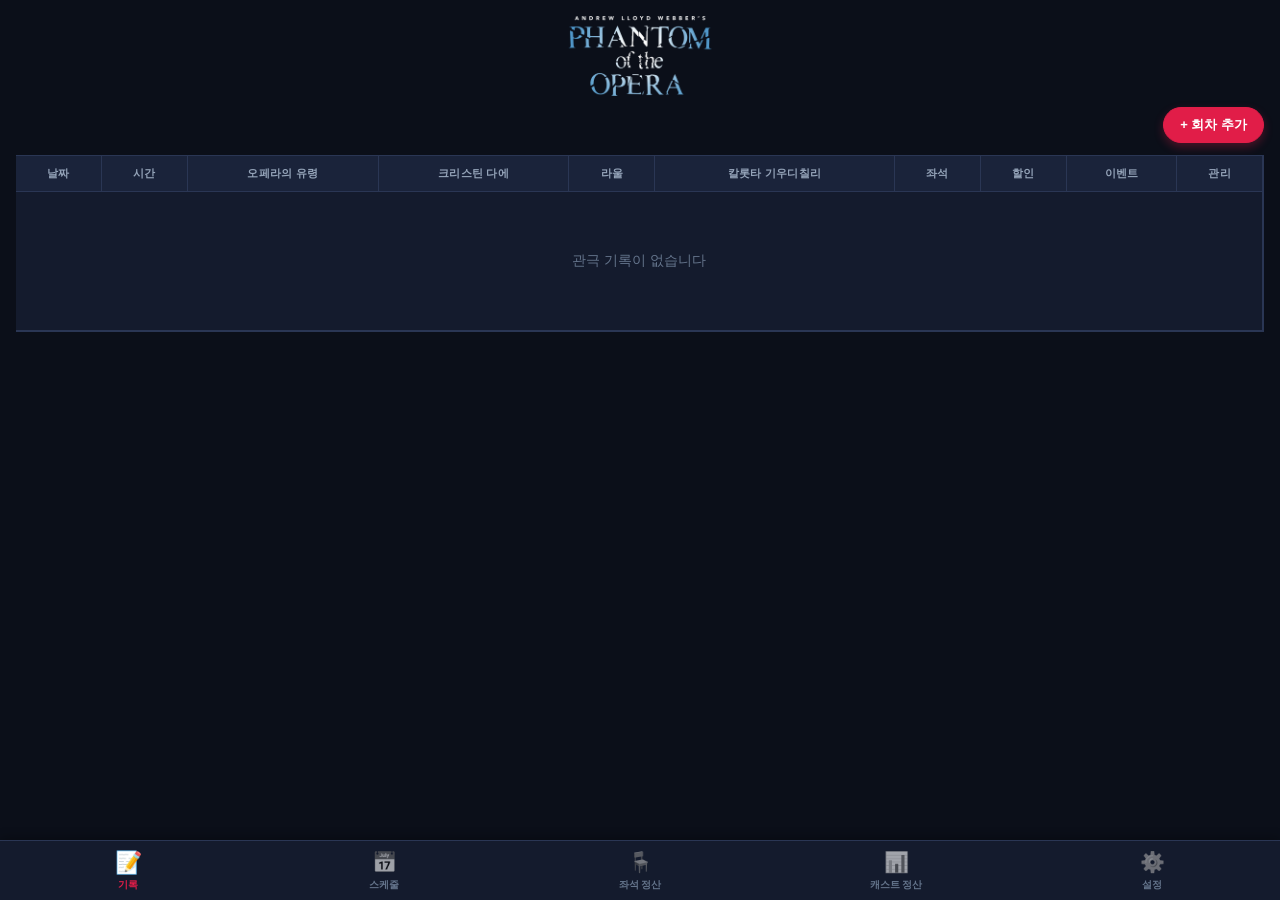
==== commit 620e9921: "블루스퀘어" ====
--- a/index.html
+++ b/index.html
@@ -539,18 +539,15 @@
     name: '1층',
     rows: (() => {
       let rows = [];
-      for(let r=1; r<=21; r++) {
+      // 블루스퀘어 1층 (예: 1~24열 기준)
+      for(let r = 1; r <= 24; r++) {
         let L, C, R;
-        let cMax = (r % 2 !== 0) ? 17 : 16;
+        let cMax = (r % 2 !== 0) ? 20 : 18; // 홀/짝 열별 좌석 수 변동 고려
         
-        if(r<=3) { L = padLeft(range(1,7), 9); C = range(1, cMax); R = padRight(range(1,7), 9); }
-        else if(r===4) { L = padLeft(range(1,8), 9); C = range(1, cMax); R = padRight(range(1,8), 9); }
-        else if(r<=20) { L = range(1,9); C = range(1, cMax); R = range(1,9); }
-        else if(r===21) { L = padLeft(range(1,6), 9); C = range(1, cMax); R = padRight(range(1,7), 9); } 
-        
-        L = mapToBlock(L, 'A구역'); 
-        C = centerInBlock(mapToBlock(C, 'B구역'), 17);
-        R = mapToBlock(R, 'C구역');
+        // 좌측/중앙/우측 블록 구성을 홀수/짝수 열에 맞게 설정
+        L = mapToBlock(range(1, 8), 'A구역');
+        C = centerInBlock(mapToBlock(range(1, cMax), 'B구역'), 20);
+        R = mapToBlock(range(1, 8), 'C구역');
         
         rows.push({ id: String(r), map: [...L, 'a', ...C, 'a', ...R] });
       }
@@ -561,20 +558,12 @@
     name: '2층',
     rows: (() => {
       let rows = [];
-      for(let r=1; r<=11; r++) {
-        let L, C, R;
-        let cMax = (r % 2 !== 0) ? 16 : 15;
-        
-        if(r<=6) { L = range(1,9); C = range(1, cMax); R = range(1,9); }
-        else if(r===7) { L = padLeft(range(1,7), 9); C = range(1, cMax); R = padRight(range(1,6), 9); }
-        else if(r===8) { L = Array(9).fill(null); C = range(1, 14); R = Array(9).fill(null); }
-        else if(r===9) { L = Array(9).fill(null); C = range(1, 13); R = Array(9).fill(null); }
-        else if(r===10) { L = Array(9).fill(null); C = range(1, 12); R = Array(9).fill(null); }
-        else if(r===11) { L = Array(9).fill(null); C = range(1, 11); R = Array(9).fill(null); }
-        
-        L = mapToBlock(L, 'A구역'); 
-        C = centerInBlock(mapToBlock(C, 'B구역'), 16);
-        R = mapToBlock(R, 'C구역');
+      // 블루스퀘어 2층 (예: 1~12열 기준)
+      for(let r = 1; r <= 12; r++) {
+        let cMax = (r % 2 !== 0) ? 18 : 16;
+        let L = mapToBlock(range(1, 6), 'A구역');
+        let C = centerInBlock(mapToBlock(range(1, cMax), 'B구역'), 18);
+        let R = mapToBlock(range(1, 6), 'C구역');
         
         rows.push({ id: String(r), map: [...L, 'a', ...C, 'a', ...R] });
       }
@@ -585,11 +574,13 @@
     name: '3층',
     rows: (() => {
       let rows = [];
-      for(let r=1; r<=8; r++) {
-        let cMax = (r % 2 !== 0) ? 16 : 15;
-        let L = mapToBlock(range(1,9), 'A구역');
+      // 블루스퀘어 3층 (예: 1~10열 기준)
+      for(let r = 1; r <= 10; r++) {
+        let cMax = (r % 2 !== 0) ? 16 : 14;
+        let L = mapToBlock(range(1, 5), 'A구역');
         let C = centerInBlock(mapToBlock(range(1, cMax), 'B구역'), 16);
-        let R = mapToBlock(range(1,9), 'C구역');
+        let R = mapToBlock(range(1, 5), 'C구역');
+        
         rows.push({ id: String(r), map: [...L, 'a', ...C, 'a', ...R] });
       }
       return rows;
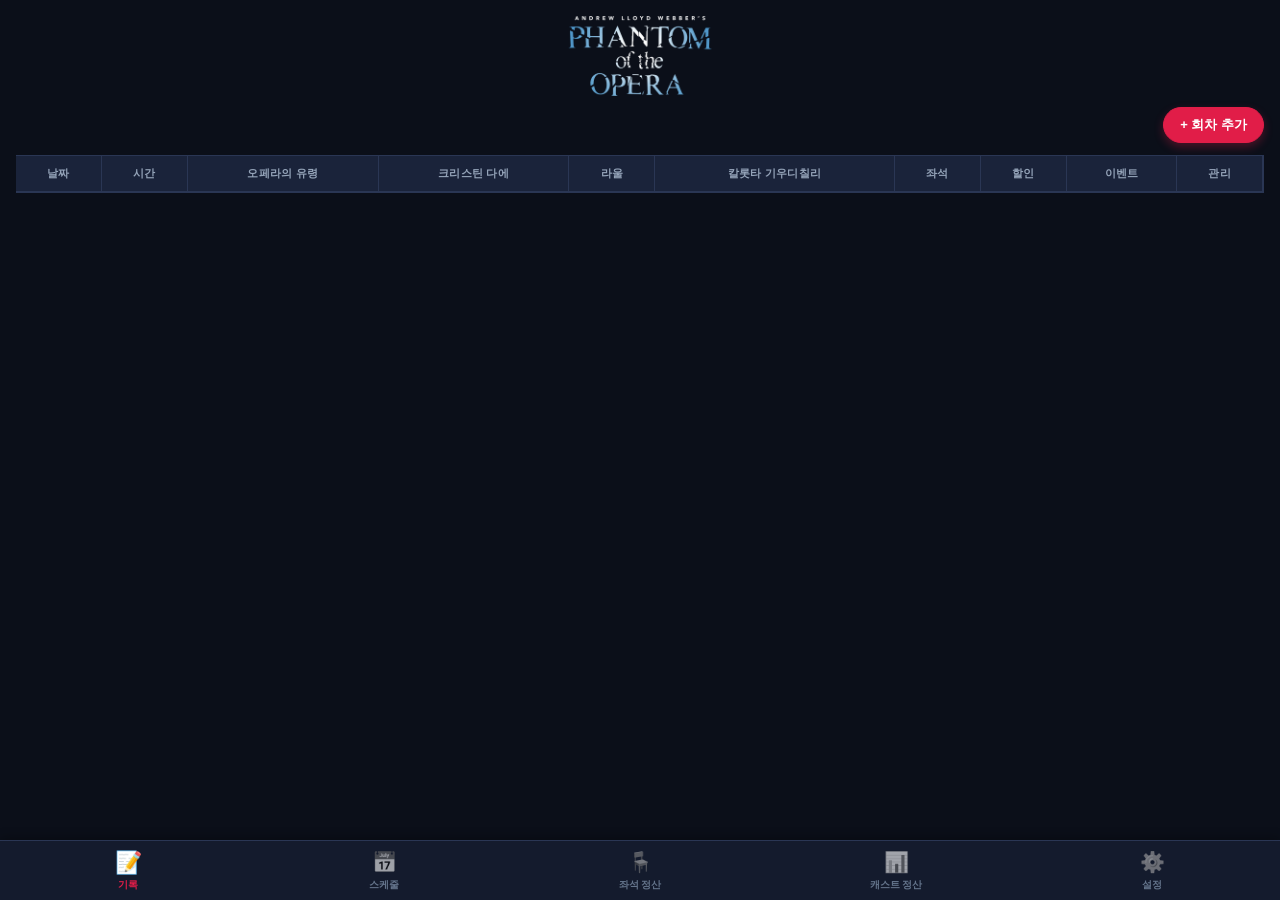
==== commit f54871e9: "Update index.html" ====
--- a/index.html
+++ b/index.html
@@ -534,23 +534,46 @@
 }
 
 // 극장 좌석표 (블루스퀘어 대극장 기준 세팅)
+const // 극장 좌석표 (블루스퀘어 우리은행홀 실제 좌석 배치 반영)
 const THEATER_ZONES = [
   {
     name: '1층',
     rows: (() => {
       let rows = [];
-      // 블루스퀘어 1층 (예: 1~24열 기준)
-      for(let r = 1; r <= 24; r++) {
-        let L, C, R;
-        let cMax = (r % 2 !== 0) ? 20 : 18; // 홀/짝 열별 좌석 수 변동 고려
-        
-        // 좌측/중앙/우측 블록 구성을 홀수/짝수 열에 맞게 설정
-        L = mapToBlock(range(1, 8), 'A구역');
-        C = centerInBlock(mapToBlock(range(1, cMax), 'B구역'), 20);
-        R = mapToBlock(range(1, 8), 'C구역');
-        
-        rows.push({ id: String(r), map: [...L, 'a', ...C, 'a', ...R] });
-      }
+      // 1층: 총 23개 열
+      // 각 열별 좌석 번호 범위 (이미지 기준 좌측 A, 중앙 B, 우측 C 블록이 하나의 연속된 번호 체계를 가짐)
+      const rowsData = [
+        { id: 1, left: range(8,15), center: range(16,31), right: range(34,41) },
+        { id: 2, left: range(7,15), center: range(16,32), right: range(34,42) },
+        { id: 3, left: range(6,15), center: range(16,32), right: range(34,43) },
+        { id: 4, left: range(6,15), center: range(16,32), right: range(34,43) },
+        { id: 5, left: range(6,15), center: range(16,32), right: range(34,44) },
+        { id: 6, left: range(4,15), center: range(16,32), right: range(34,45) },
+        { id: 7, left: range(3,15), center: range(16,32), right: range(34,46) },
+        { id: 8, left: range(1,15), center: range(16,32), right: range(34,48) },
+        { id: 9, left: range(1,15), center: range(16,32), right: range(34,48) },
+        { id: 10, left: range(1,15), center: range(16,32), right: range(34,48) },
+        { id: 11, left: range(1,15), center: range(16,32), right: range(34,48) },
+        { id: 12, left: range(1,15), center: range(16,32), right: range(34,48) },
+        { id: 13, left: range(1,15), center: range(16,32), right: range(34,48) },
+        { id: 14, left: range(1,15), center: range(16,32), right: range(34,48) },
+        { id: 15, left: range(1,15), center: range(16,32), right: range(34,48) },
+        { id: 16, left: range(1,15), center: range(16,32), right: range(34,48) },
+        { id: 17, left: range(1,15), center: range(16,32), right: range(34,48) },
+        { id: 18, left: range(1,15), center: range(16,32), right: range(34,48) },
+        { id: 19, left: range(1,15), center: range(16,32), right: range(34,48) },
+        { id: 20, left: range(1,15), center: range(16,32), right: range(34,48) },
+        { id: 21, left: range(1,15), center: range(16,32), right: range(34,48) },
+        { id: 22, left: range(1,15), center: range(16,32), right: range(34,48) },
+        { id: 23, left: [], center: [], right: [] } // 23열은 장애인석 등 별도 구역
+      ];
+
+      rowsData.forEach(rd => {
+        let L = mapToBlock(padLeft(rd.left, 15), 'A구역');
+        let C = mapToBlock(padBoth(rd.center, 32), 'B구역');
+        let R = mapToBlock(padRight(rd.right, 15), 'C구역');
+        rows.push({ id: String(rd.id), map: [...L, 'a', ...C, 'a', ...R] });
+      });
       return rows;
     })()
   },
@@ -558,15 +581,26 @@
     name: '2층',
     rows: (() => {
       let rows = [];
-      // 블루스퀘어 2층 (예: 1~12열 기준)
-      for(let r = 1; r <= 12; r++) {
-        let cMax = (r % 2 !== 0) ? 18 : 16;
-        let L = mapToBlock(range(1, 6), 'A구역');
-        let C = centerInBlock(mapToBlock(range(1, cMax), 'B구역'), 18);
-        let R = mapToBlock(range(1, 6), 'C구역');
-        
-        rows.push({ id: String(r), map: [...L, 'a', ...C, 'a', ...R] });
-      }
+      // 2층: 총 10개 열
+      const rowsData = [
+        { id: 1, left: range(1,15), center: range(16,31), right: range(32,46) },
+        { id: 2, left: range(1,15), center: range(16,31), right: range(32,46) },
+        { id: 3, left: range(1,15), center: range(16,31), right: range(32,46) },
+        { id: 4, left: range(1,15), center: range(16,31), right: range(32,46) },
+        { id: 5, left: range(1,15), center: range(16,31), right: range(32,46) },
+        { id: 6, left: range(3,15), center: range(16,29), right: range(32,46) },
+        { id: 7, left: range(3,15), center: range(16,28), right: range(32,44) },
+        { id: 8, left: range(3,15), center: range(16,28), right: range(32,44) },
+        { id: 9, left: range(3,15), center: range(16,28), right: range(32,44) },
+        { id: 10, left: range(1,15), center: range(16,28), right: range(32,44) }
+      ];
+
+      rowsData.forEach(rd => {
+        let L = mapToBlock(padLeft(rd.left, 15), 'A구역');
+        let C = mapToBlock(padBoth(rd.center, 16), 'B구역');
+        let R = mapToBlock(padRight(rd.right, 15), 'C구역');
+        rows.push({ id: String(rd.id), map: [...L, 'a', ...C, 'a', ...R] });
+      });
       return rows;
     })()
   },
@@ -574,15 +608,22 @@
     name: '3층',
     rows: (() => {
       let rows = [];
-      // 블루스퀘어 3층 (예: 1~10열 기준)
-      for(let r = 1; r <= 10; r++) {
-        let cMax = (r % 2 !== 0) ? 16 : 14;
-        let L = mapToBlock(range(1, 5), 'A구역');
-        let C = centerInBlock(mapToBlock(range(1, cMax), 'B구역'), 16);
-        let R = mapToBlock(range(1, 5), 'C구역');
-        
-        rows.push({ id: String(r), map: [...L, 'a', ...C, 'a', ...R] });
-      }
+      // 3층: 총 6개 열
+      const rowsData = [
+        { id: 1, left: range(2,16), center: range(17,32), right: range(33,47) },
+        { id: 2, left: range(2,16), center: range(17,32), right: range(33,47) },
+        { id: 3, left: range(5,16), center: range(17,32), right: range(33,44) },
+        { id: 4, left: range(1,16), center: range(17,32), right: range(33,47) },
+        { id: 5, left: range(1,16), center: range(17,32), right: range(33,47) },
+        { id: 6, left: range(1,16), center: range(17,30), right: range(33,48) }
+      ];
+
+      rowsData.forEach(rd => {
+        let L = mapToBlock(padLeft(rd.left, 16), 'A구역');
+        let C = mapToBlock(padBoth(rd.center, 16), 'B구역');
+        let R = mapToBlock(padRight(rd.right, 16), 'C구역');
+        rows.push({ id: String(rd.id), map: [...L, 'a', ...C, 'a', ...R] });
+      });
       return rows;
     })()
   }
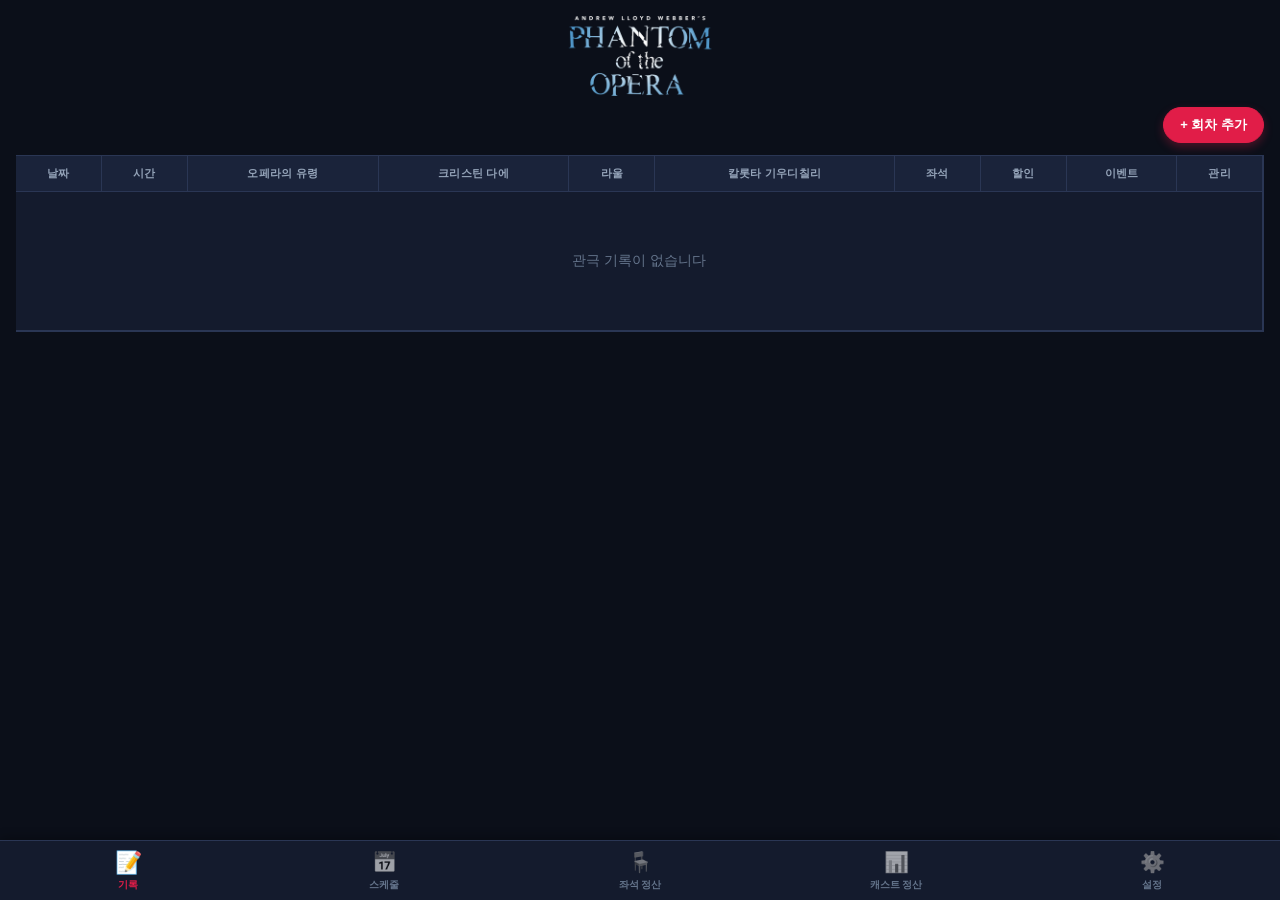
==== commit eea6b526: "Update index.html" ====
--- a/index.html
+++ b/index.html
@@ -534,7 +534,6 @@
 }
 
 // 극장 좌석표 (블루스퀘어 대극장 기준 세팅)
-const // 극장 좌석표 (블루스퀘어 우리은행홀 실제 좌석 배치 반영)
 const THEATER_ZONES = [
   {
     name: '1층',
